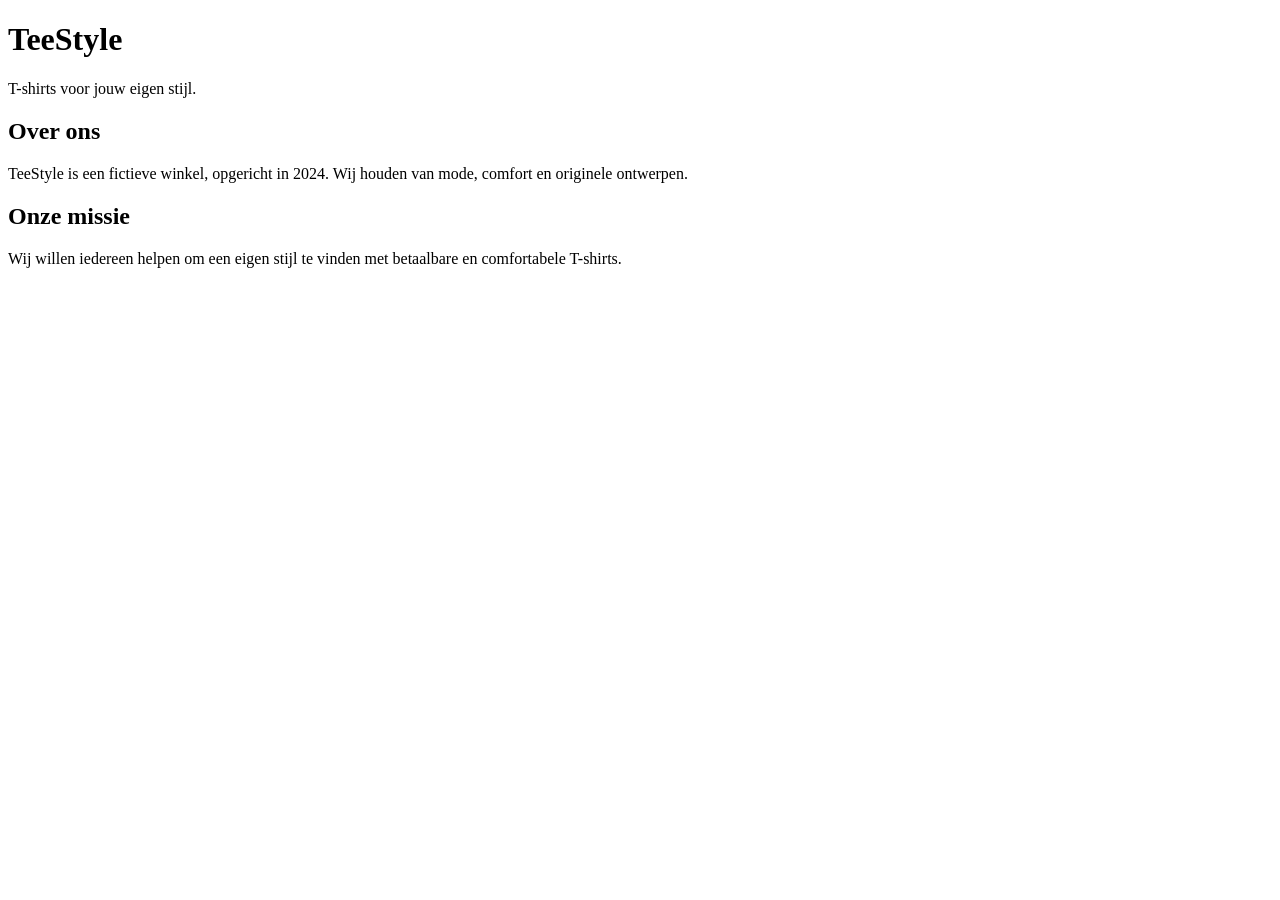
==== about.html @ a2ff4878 "Add: maak pagina over TeeStyle" ====
<!DOCTYPE html>
<html lang="nl">
<head>
    <meta charset="UTF-8">
    <meta name="viewport" content="width=device-width, initial-scale=1.0">
    <title>TeeStyle | Over ons</title>
</head>
<body>
    <header>
        <h1>TeeStyle</h1>
        <p>T-shirts voor jouw eigen stijl.</p>
    </header>

    <main>
        <h2>Over ons</h2>
        <p>TeeStyle is een fictieve winkel, opgericht in 2024.
           Wij houden van mode, comfort en originele ontwerpen.</p>

        <h2>Onze missie</h2>
        <p>Wij willen iedereen helpen om een eigen stijl te vinden
           met betaalbare en comfortabele T-shirts.</p>
    </main>
</body>
</html>
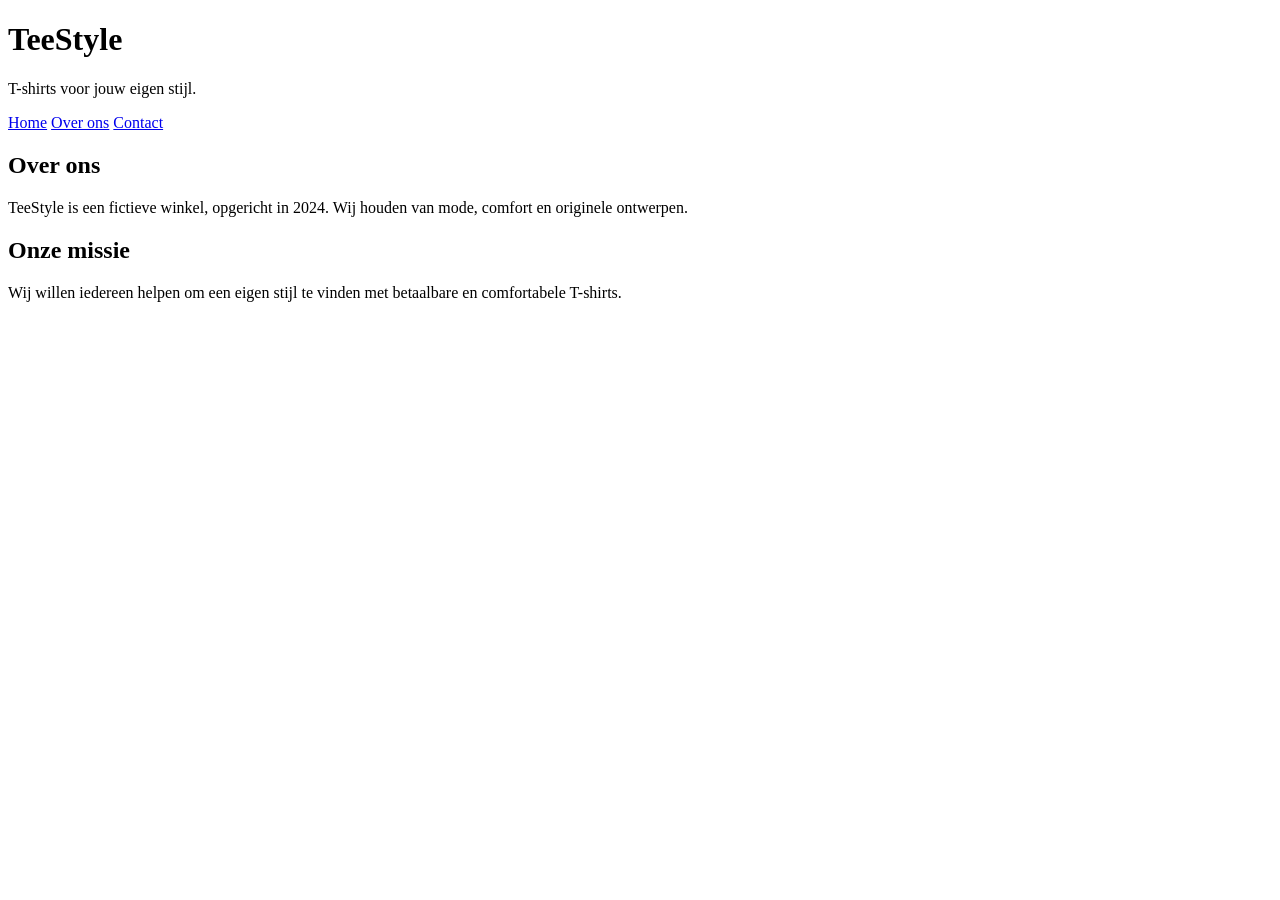
==== commit 23062643: "Add: voeg navigatie toe aan alle paginas" ====
--- a/about.html
+++ b/about.html
@@ -10,7 +10,11 @@
         <h1>TeeStyle</h1>
         <p>T-shirts voor jouw eigen stijl.</p>
     </header>
-
+<nav>
+    <a href="index.html">Home</a>
+    <a href="about.html">Over ons</a>
+    <a href="contact.html">Contact</a>
+</nav>
     <main>
         <h2>Over ons</h2>
         <p>TeeStyle is een fictieve winkel, opgericht in 2024.
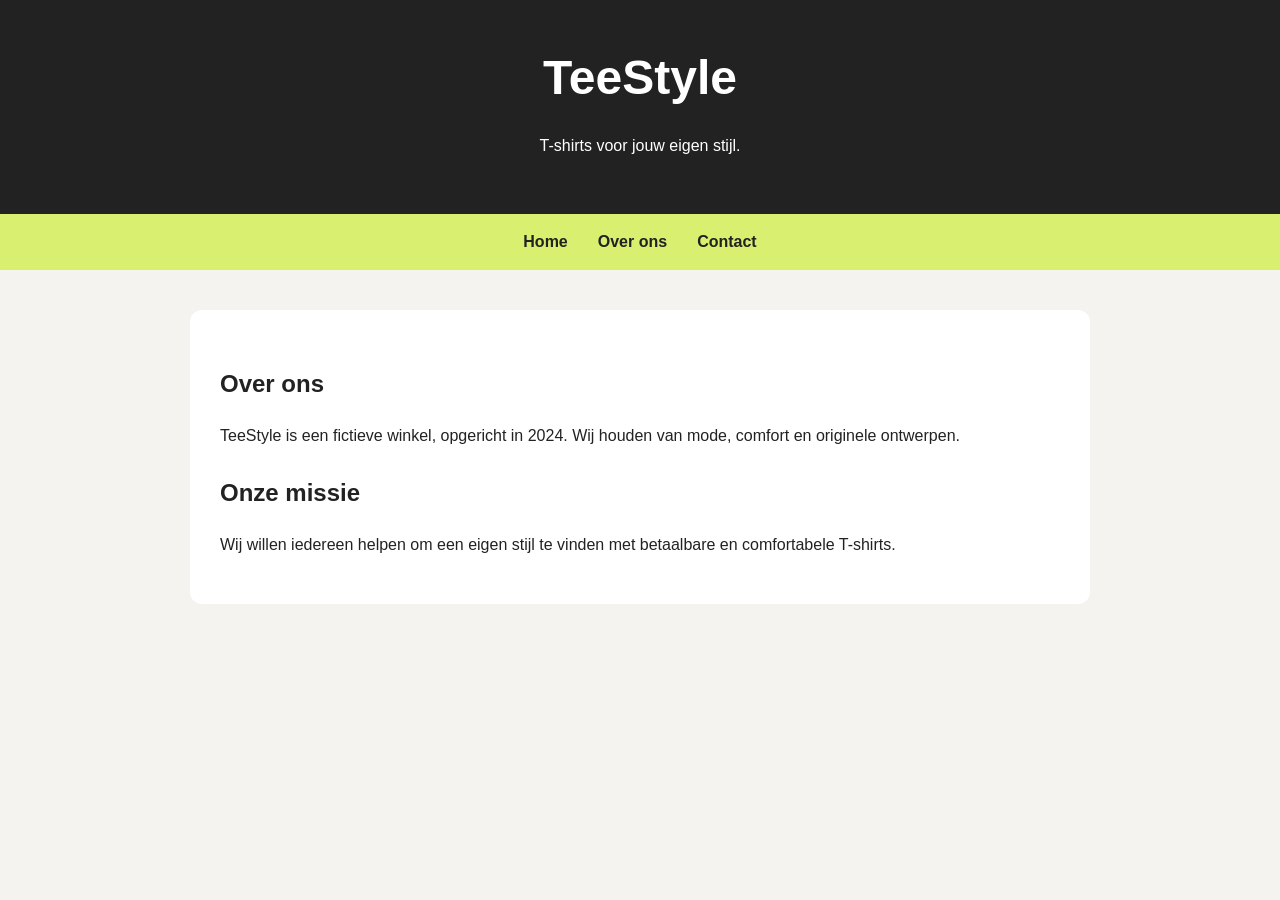
==== commit 2f919418: "Fix: sla CSS en stylesheet-links op" ====
--- a/about.html
+++ b/about.html
@@ -4,6 +4,7 @@
     <meta charset="UTF-8">
     <meta name="viewport" content="width=device-width, initial-scale=1.0">
     <title>TeeStyle | Over ons</title>
+    <link rel="stylesheet" href="style.css">
 </head>
 <body>
     <header>
--- a/style.css
+++ b/style.css
@@ -0,0 +1,57 @@
+* {
+    box-sizing: border-box;
+}
+
+body {
+    margin: 0;
+    font-family: Arial, sans-serif;
+    background-color: #f5f3ef;
+    color: #222222;
+    line-height: 1.6;
+}
+
+header {
+    background-color: #222222;
+    color: white;
+    text-align: center;
+    padding: 40px 20px;
+}
+
+header h1 {
+    margin: 0;
+    font-size: 48px;
+}
+
+nav {
+    display: flex;
+    justify-content: center;
+    gap: 30px;
+    background-color: #d9ef70;
+    padding: 15px;
+}
+
+nav a {
+    color: #222222;
+    text-decoration: none;
+    font-weight: bold;
+}
+
+nav a:hover {
+    text-decoration: underline;
+}
+
+main {
+    max-width: 900px;
+    margin: 40px auto;
+    padding: 30px;
+    background-color: white;
+    border-radius: 12px;
+}
+
+h2 {
+    margin-top: 25px;
+}
+
+li {
+    margin-bottom: 10px;
+}
